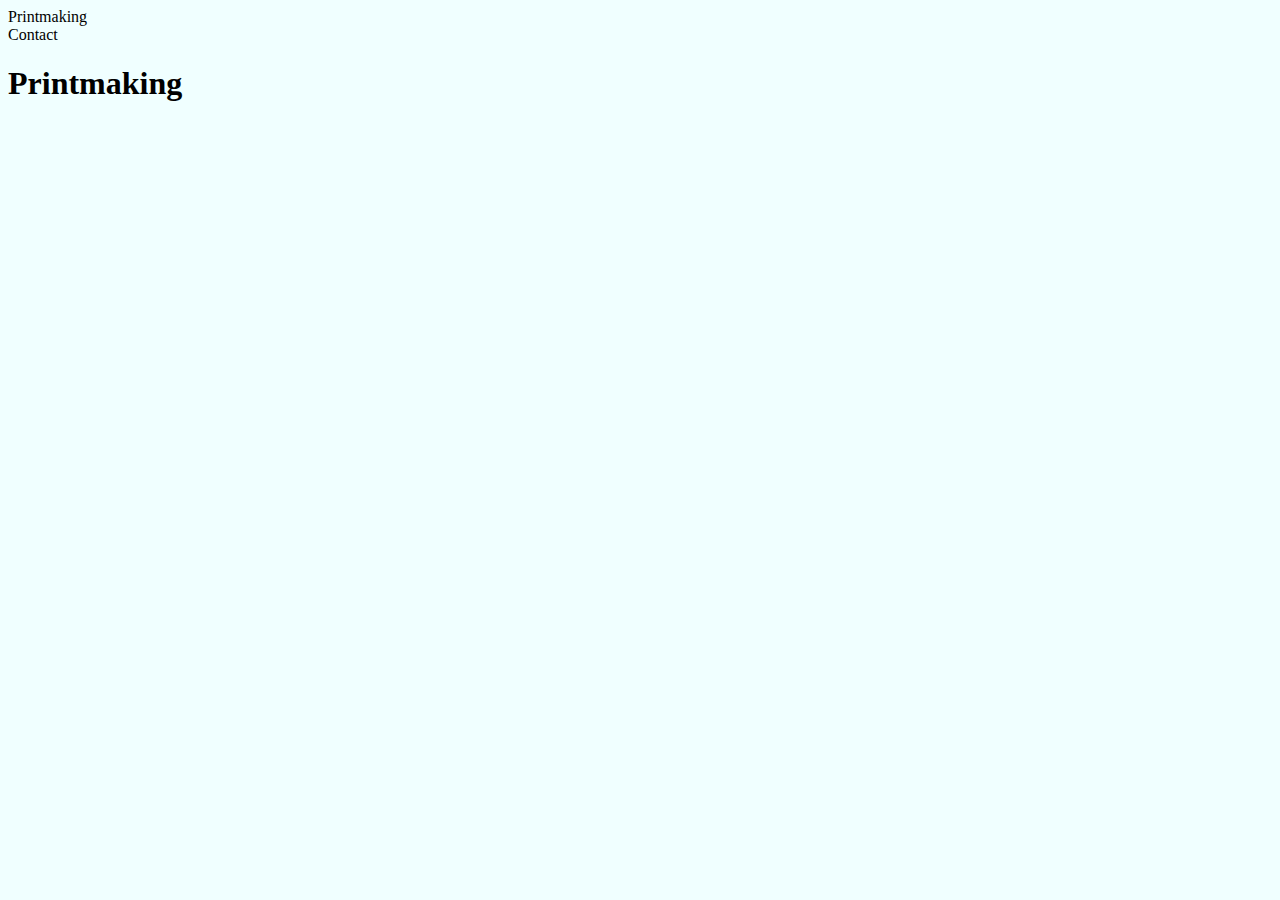
==== index.html @ 5584847b "created html, css and js files" ====
<!DOCTYPE html>
<html lang="en">
<head>
    <meta charset="UTF-8">
    <meta http-equiv="X-UA-Compatible" content="IE=edge">
    <meta name="viewport" content="width=device-width, initial-scale=1.0">
    <link rel="stylesheet" href="style.css">
    <title>Portfolio</title>
</head>
<nav>
    <div>Printmaking</div>
    <div>Contact</div>
  </nav>
<body>
    <h1>Printmaking</h1>

<script src="app.js"></script>    
</body>
</html>
---- style.css ----
body {
    background-color: azure;
}
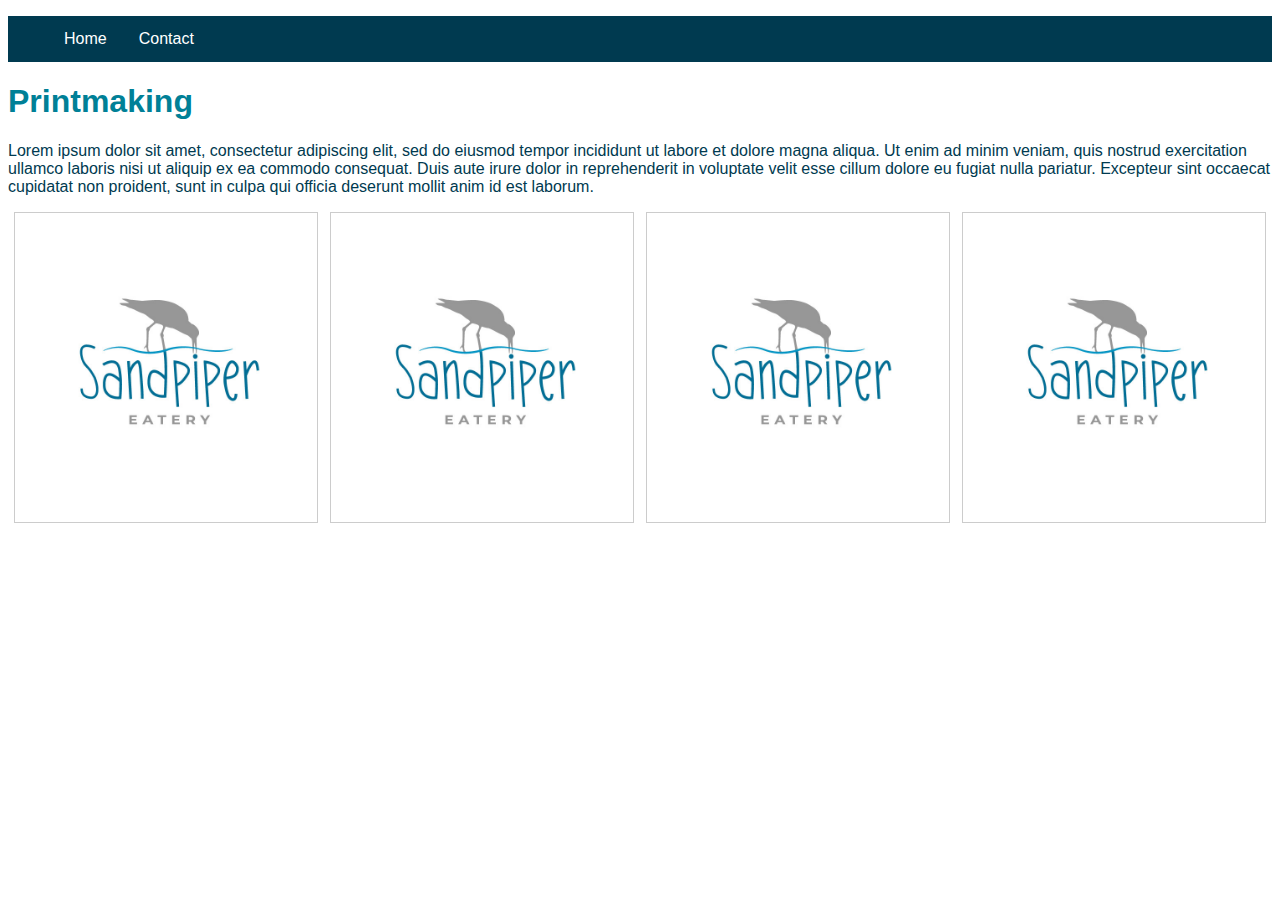
==== commit 489fba63: "added gallery and worked on nav" ====
--- a/index.html
+++ b/index.html
@@ -7,12 +7,79 @@
     <link rel="stylesheet" href="style.css">
     <title>Portfolio</title>
 </head>
-<nav>
-    <div>Printmaking</div>
-    <div>Contact</div>
-  </nav>
+
+<ul class="nav">
+    <li><a href="index.html">Home</a></li>
+    <li><a href="contact.html">Contact</a></li>
+    <!-- <a class="navbar-brand" href="/">
+        <div class="logo-image">
+              <img src="Images/Instagram.png" class="img-fluid">
+        </div>
+  </a> -->
+
+
+  </ul>
+
+
+
 <body>
     <h1>Printmaking</h1>
+
+    <p>Lorem ipsum dolor sit amet, consectetur adipiscing elit, sed do eiusmod tempor incididunt ut labore et dolore magna aliqua. Ut enim ad minim veniam, quis nostrud exercitation ullamco laboris nisi ut aliquip ex ea commodo consequat. Duis aute irure dolor in reprehenderit in voluptate velit esse cillum dolore eu fugiat nulla pariatur. Excepteur sint occaecat cupidatat non proident, sunt in culpa qui officia deserunt mollit anim id est laborum.
+    </p>
+
+
+
+<!-- test -->
+
+<div class="responsive">
+    <div class="gallery">
+      <a target="_blank" href="Images/SANDPIPER_EATERY_RGB.jpg">
+        <img src="Images/SANDPIPER_EATERY_RGB.jpg" width="200" height="200">
+      </a>
+    </div>
+  </div>
+      
+      
+      <div class="responsive">
+        <div class="gallery">
+          <a target="_blank" href="Images/SANDPIPER_EATERY_RGB.jpg">
+            <img src="Images/SANDPIPER_EATERY_RGB.jpg" width="200" height="200">
+          </a>
+        </div>
+      </div>
+      
+      <div class="responsive">
+        <div class="gallery">
+          <a target="_blank" href="Images/SANDPIPER_EATERY_RGB.jpg">
+            <img src="Images/SANDPIPER_EATERY_RGB.jpg" width="200" height="200">
+          </a>
+        </div>
+      </div>
+      
+      <div class="responsive">
+        <div class="gallery">
+          <a target="_blank" href="Images/SANDPIPER_EATERY_RGB.jpg">
+            <img src="Images/SANDPIPER_EATERY_RGB.jpg" alt="Mountains" width="200" height="200">
+          </a>
+        </div>
+      </div>
+      
+      <div class="clearfix"></div>
+
+<!-- test -->
+
+
+
+
+
+
+    <!-- <div class="gallery">
+        <img src="Images/SANDPIPER_EATERY_RGB.jpg" />
+        <img src="Images/SANDPIPER_EATERY_RGB.jpg" />
+        <img src="Images/SANDPIPER_EATERY_RGB.jpg" />
+    </div> -->
+
 
 <script src="app.js"></script>    
 </body>
--- a/style.css
+++ b/style.css
@@ -1,3 +1,150 @@
 body {
-    background-color: azure;
-}+    /* background-color: azure; */
+}
+
+h1 {
+    font-family: Arial, Helvetica, sans-serif;
+    color: #008097;
+
+}
+
+p {
+    font-family: Arial, Helvetica, sans-serif;
+    color: #003a50;
+}
+
+
+  
+li {
+    float: left;
+  }
+  
+li a {
+    display: block;
+    color: white;
+    text-align: center;
+    padding: 14px 16px;
+    text-decoration: none;
+  }
+
+  .float:right {
+    padding: 14px 16px;
+
+
+  }
+
+/* Hover color */
+li a:hover {
+    background-color: #008097;
+  }
+
+  .nav {
+    list-style-type: none;
+    /* margin: 0;
+    padding: 0; */
+    overflow: hidden;
+    background-color: #003a50;
+    font-family: Arial, Helvetica, sans-serif;
+    font-style: normal;
+  }
+
+
+  .gallery {
+    padding: 20px;
+    font-size: 30px;
+    text-align: center;
+
+  }
+
+  /* @media (min-width: 480px) {
+    .gallery {
+        
+    }
+  } */
+
+
+
+  div.gallery {
+    border: 1px solid #ccc;
+  }
+  
+  div.gallery:hover {
+    border: 1px solid #777;
+  }
+  
+  div.gallery img {
+    width: 100%;
+    height: auto;
+  }
+  
+  div.desc {
+    padding: 15px;
+    text-align: center;
+  }
+  
+  * {
+    box-sizing: border-box;
+  }
+  
+  .responsive {
+    padding: 0 6px;
+    float: left;
+    width: 24.99999%;
+  }
+  
+  @media only screen and (max-width: 700px) {
+    .responsive {
+      width: 49.99999%;
+      margin: 6px 0;
+    }
+  }
+  
+  @media only screen and (max-width: 500px) {
+    .responsive {
+      width: 100%;
+    }
+  }
+  
+  .clearfix:after {
+    content: "";
+    display: table;
+    clear: both;
+  }
+
+
+
+
+
+
+  /* Style inputs with type="text", select elements and textareas */
+input[type=text], select, textarea {
+    width: 100%; /* Full width */
+    padding: 12px; /* Some padding */ 
+    border: 1px solid #ccc; /* Gray border */
+    box-sizing: border-box; /* Make sure that padding and width stays in place */
+    margin-top: 6px; /* Add a top margin */
+    margin-bottom: 16px; /* Bottom margin */
+    resize: vertical /* Allow the user to vertically resize the textarea (not horizontally) */
+  }
+  
+  /* Style the submit button with a specific background color etc */
+  input[type=submit] {
+    background-color: #04AA6D;
+    color: white;
+    padding: 12px 20px;
+    border: none;
+    border-radius: 4px;
+    cursor: pointer;
+  }
+  
+  /* When moving the mouse over the submit button, add a darker green color */
+  input[type=submit]:hover {
+    background-color: #45a049;
+  }
+  
+  /* Add a background color and some padding around the form */
+  .container {
+    border-radius: 5px;
+    background-color: #f2f2f2;
+    padding: 20px;
+  }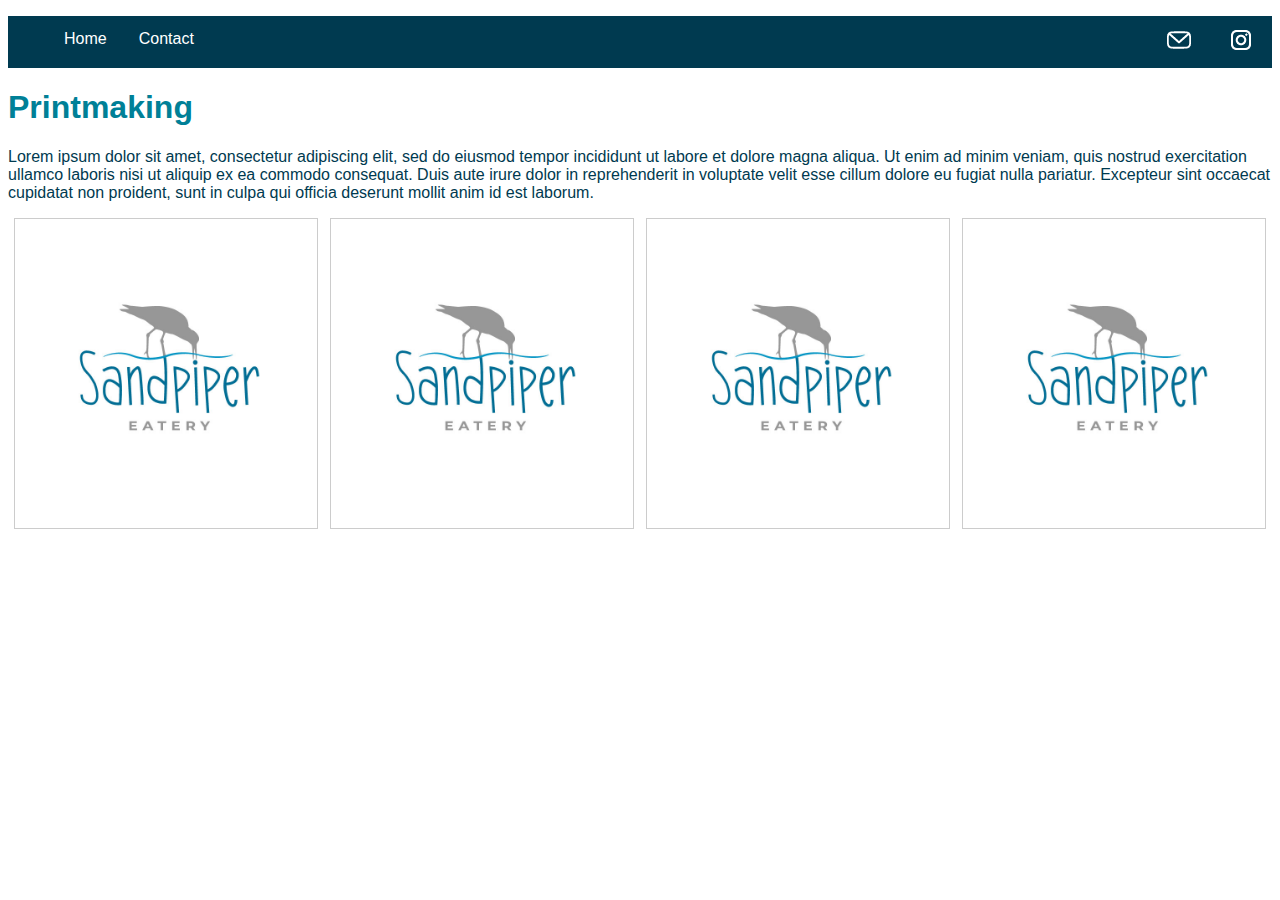
==== commit 44d2698a: "updates to nav" ====
--- a/index.html
+++ b/index.html
@@ -11,14 +11,11 @@
 <ul class="nav">
     <li><a href="index.html">Home</a></li>
     <li><a href="contact.html">Contact</a></li>
-    <!-- <a class="navbar-brand" href="/">
-        <div class="logo-image">
-              <img src="Images/Instagram.png" class="img-fluid">
-        </div>
-  </a> -->
+    <li style="float:right"><a href="instagram.com"><img src="Images/Instagram.png"></a></li>
+    <li style="float:right"><a href="mailto:esther.klinger@gmail.com"><img src="Images/Email.png"></a></li>
+    
 
-
-  </ul>
+</ul>
 
 
 
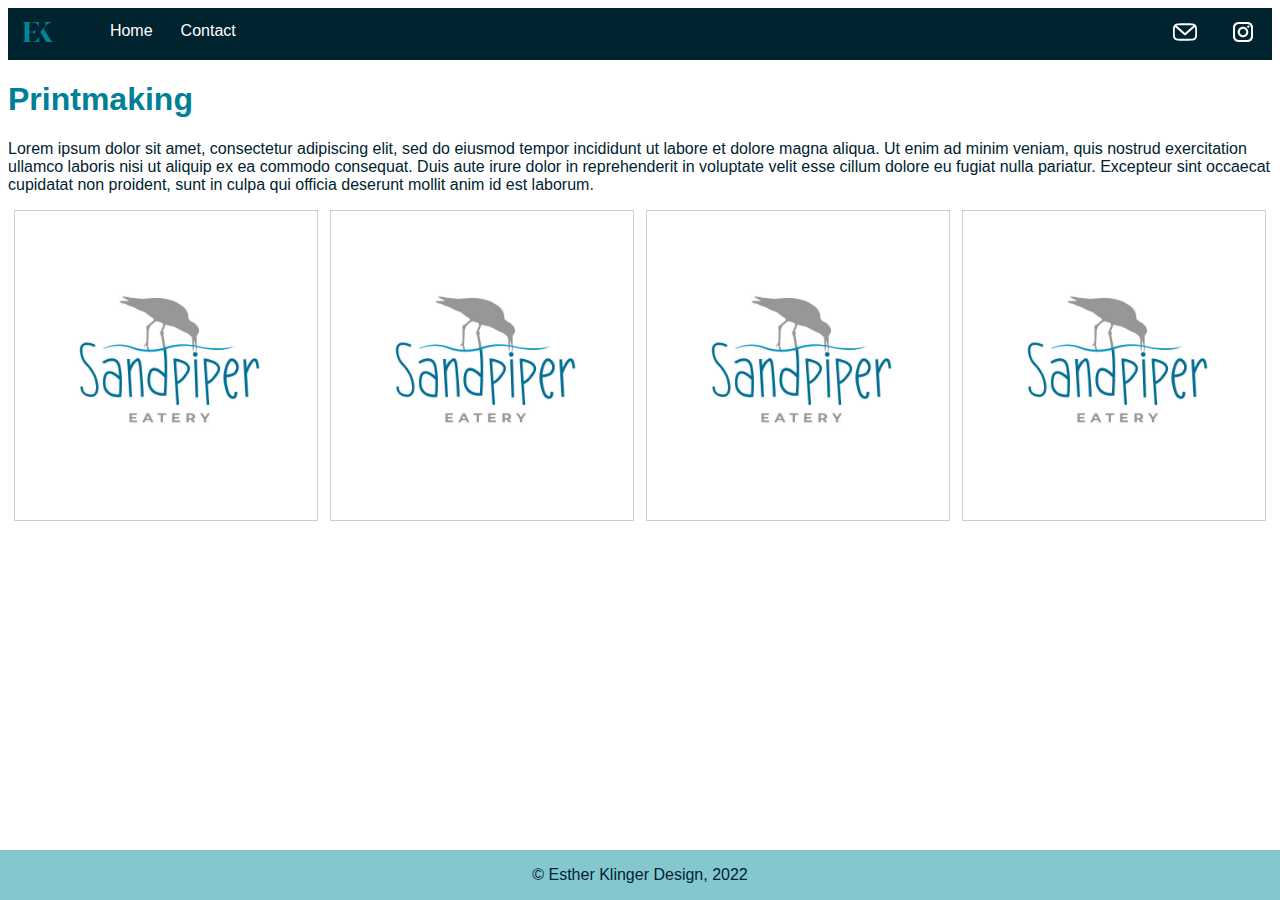
==== commit 0d546a68: "added footer" ====
--- a/index.html
+++ b/index.html
@@ -9,6 +9,7 @@
 </head>
 
 <ul class="nav">
+    <li><a href="index.html"><img src="Images/EK_logo.png" height="20"></a></li>
     <li><a href="index.html">Home</a></li>
     <li><a href="contact.html">Contact</a></li>
     <li style="float:right"><a href="instagram.com"><img src="Images/Instagram.png"></a></li>
@@ -26,12 +27,9 @@
     </p>
 
 
-
-<!-- test -->
-
 <div class="responsive">
     <div class="gallery">
-      <a target="_blank" href="Images/SANDPIPER_EATERY_RGB.jpg">
+      <a href="Images/SANDPIPER_EATERY_RGB.jpg">
         <img src="Images/SANDPIPER_EATERY_RGB.jpg" width="200" height="200">
       </a>
     </div>
@@ -40,7 +38,7 @@
       
       <div class="responsive">
         <div class="gallery">
-          <a target="_blank" href="Images/SANDPIPER_EATERY_RGB.jpg">
+          <a href="Images/SANDPIPER_EATERY_RGB.jpg">
             <img src="Images/SANDPIPER_EATERY_RGB.jpg" width="200" height="200">
           </a>
         </div>
@@ -48,7 +46,7 @@
       
       <div class="responsive">
         <div class="gallery">
-          <a target="_blank" href="Images/SANDPIPER_EATERY_RGB.jpg">
+          <a href="Images/SANDPIPER_EATERY_RGB.jpg">
             <img src="Images/SANDPIPER_EATERY_RGB.jpg" width="200" height="200">
           </a>
         </div>
@@ -56,13 +54,13 @@
       
       <div class="responsive">
         <div class="gallery">
-          <a target="_blank" href="Images/SANDPIPER_EATERY_RGB.jpg">
+          <a href="Images/SANDPIPER_EATERY_RGB.jpg">
             <img src="Images/SANDPIPER_EATERY_RGB.jpg" alt="Mountains" width="200" height="200">
           </a>
         </div>
       </div>
       
-      <div class="clearfix"></div>
+
 
 <!-- test -->
 
@@ -80,4 +78,10 @@
 
 <script src="app.js"></script>    
 </body>
+
+<div class="footer">
+    <p>© Esther Klinger Design, 2022</p>
+  </div>
+
+
 </html>
--- a/style.css
+++ b/style.css
@@ -1,5 +1,4 @@
 body {
-    /* background-color: azure; */
 }
 
 h1 {
@@ -10,10 +9,8 @@
 
 p {
     font-family: Arial, Helvetica, sans-serif;
-    color: #003a50;
+    color: #002330;
 }
-
-
   
 li {
     float: left;
@@ -23,29 +20,38 @@
     display: block;
     color: white;
     text-align: center;
-    padding: 14px 16px;
+    padding: 14px 14px;
     text-decoration: none;
   }
 
   .float:right {
-    padding: 14px 16px;
+    padding: 14px 14px;
 
 
   }
 
 /* Hover color */
 li a:hover {
-    background-color: #008097;
+    background-color: #008699;
   }
 
   .nav {
     list-style-type: none;
-    /* margin: 0;
-    padding: 0; */
+    margin: 0;
+    padding: 0;
     overflow: hidden;
-    background-color: #003a50;
+    background-color:#002330;
     font-family: Arial, Helvetica, sans-serif;
     font-style: normal;
+  }
+
+  .footer {
+    position: fixed;
+    left: 0;
+    bottom: 0;
+    width: 100%;
+    background-color: #84c7cf;
+    text-align: center;
   }
 
 
@@ -61,6 +67,8 @@
         
     }
   } */
+
+
 
 
 
@@ -95,7 +103,7 @@
   @media only screen and (max-width: 700px) {
     .responsive {
       width: 49.99999%;
-      margin: 6px 0;
+      margin: 10px 0;
     }
   }
   
@@ -105,46 +113,9 @@
     }
   }
   
-  .clearfix:after {
-    content: "";
-    display: table;
-    clear: both;
-  }
 
 
 
 
 
 
-  /* Style inputs with type="text", select elements and textareas */
-input[type=text], select, textarea {
-    width: 100%; /* Full width */
-    padding: 12px; /* Some padding */ 
-    border: 1px solid #ccc; /* Gray border */
-    box-sizing: border-box; /* Make sure that padding and width stays in place */
-    margin-top: 6px; /* Add a top margin */
-    margin-bottom: 16px; /* Bottom margin */
-    resize: vertical /* Allow the user to vertically resize the textarea (not horizontally) */
-  }
-  
-  /* Style the submit button with a specific background color etc */
-  input[type=submit] {
-    background-color: #04AA6D;
-    color: white;
-    padding: 12px 20px;
-    border: none;
-    border-radius: 4px;
-    cursor: pointer;
-  }
-  
-  /* When moving the mouse over the submit button, add a darker green color */
-  input[type=submit]:hover {
-    background-color: #45a049;
-  }
-  
-  /* Add a background color and some padding around the form */
-  .container {
-    border-radius: 5px;
-    background-color: #f2f2f2;
-    padding: 20px;
-  }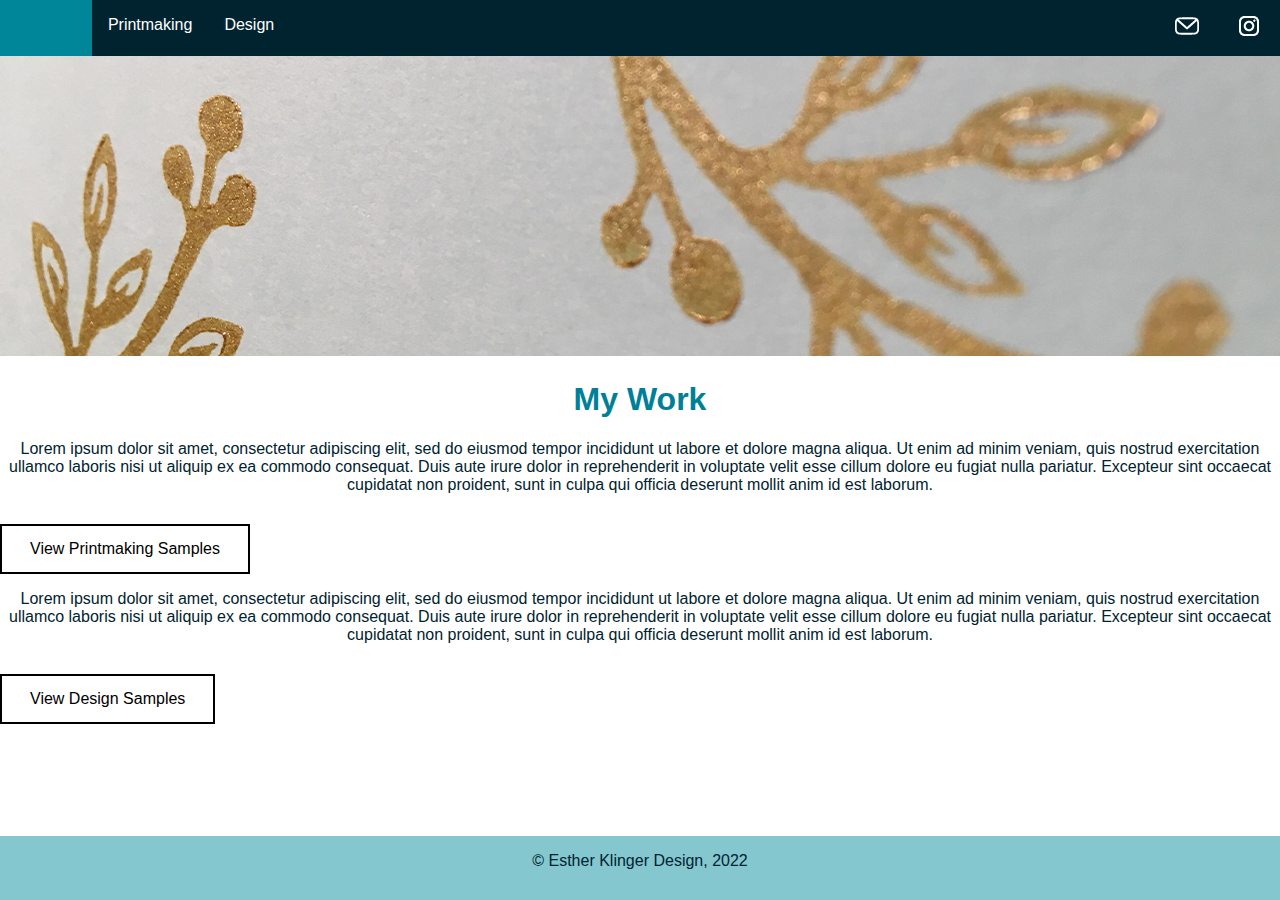
==== commit 38dc2f9b: "changed pages, worked on lighbox: incomplete, added buttons: still need formatting" ====
--- a/index.html
+++ b/index.html
@@ -8,32 +8,53 @@
     <title>Portfolio</title>
 </head>
 
-<ul class="nav">
-    <li><a href="index.html"><img src="Images/EK_logo.png" height="20"></a></li>
-    <li><a href="index.html">Home</a></li>
-    <li><a href="contact.html">Contact</a></li>
-    <li style="float:right"><a href="instagram.com"><img src="Images/Instagram.png"></a></li>
-    <li style="float:right"><a href="mailto:esther.klinger@gmail.com"><img src="Images/Email.png"></a></li>
+<body>
+
+    <ul class="nav">
+        <li><a href="index.html"><img src="Images/EK_logo.png" height="20"></a></li>
+        <li><a href="printmaking.html">Printmaking</a></li>
+        <li><a href="design.html">Design</a></li>
+        <li style="float:right"><a href="https://www.instagram.com"><img src="Images/Instagram.png"></a></li>
+        <li style="float:right"><a href="mailto:esther.klinger@gmail.com"><img src="Images/Email.png"></a></li>
     
+    </ul>
 
-</ul>
+
+    <div class= “header-image”>
+    <img src= "Images/Header_Image.jpg">
+    </div>
 
 
 
-<body>
-    <h1>Printmaking</h1>
-
-    <p>Lorem ipsum dolor sit amet, consectetur adipiscing elit, sed do eiusmod tempor incididunt ut labore et dolore magna aliqua. Ut enim ad minim veniam, quis nostrud exercitation ullamco laboris nisi ut aliquip ex ea commodo consequat. Duis aute irure dolor in reprehenderit in voluptate velit esse cillum dolore eu fugiat nulla pariatur. Excepteur sint occaecat cupidatat non proident, sunt in culpa qui officia deserunt mollit anim id est laborum.
-    </p>
 
 
-<div class="responsive">
-    <div class="gallery">
-      <a href="Images/SANDPIPER_EATERY_RGB.jpg">
-        <img src="Images/SANDPIPER_EATERY_RGB.jpg" width="200" height="200">
-      </a>
+
+    <h1>My Work</h1>
+
+    <div>
+        <p>Lorem ipsum dolor sit amet, consectetur adipiscing elit, sed do eiusmod tempor incididunt ut labore et dolore magna aliqua. Ut enim ad minim veniam, quis nostrud exercitation ullamco laboris nisi ut aliquip ex ea commodo consequat. Duis aute irure dolor in reprehenderit in voluptate velit esse cillum dolore eu fugiat nulla pariatur. Excepteur sint occaecat cupidatat non proident, sunt in culpa qui officia deserunt mollit anim id est laborum.
+        </p>
+        <button class="btn1">View Printmaking Samples</button><a href="printmaking.html"></a>
+
     </div>
-  </div>
+
+
+    <div>
+        <p>Lorem ipsum dolor sit amet, consectetur adipiscing elit, sed do eiusmod tempor incididunt ut labore et dolore magna aliqua. Ut enim ad minim veniam, quis nostrud exercitation ullamco laboris nisi ut aliquip ex ea commodo consequat. Duis aute irure dolor in reprehenderit in voluptate velit esse cillum dolore eu fugiat nulla pariatur. Excepteur sint occaecat cupidatat non proident, sunt in culpa qui officia deserunt mollit anim id est laborum.
+        </p>
+        <button class="btn1">View Design Samples</button>
+
+    </div>
+
+
+
+      <!-- <div class="responsive">
+        <div class="gallery">
+          <a href="Images/SANDPIPER_EATERY_RGB.jpg">
+            <img src="Images/SANDPIPER_EATERY_RGB.jpg" width="200" height="200">
+          </a>
+        </div>
+      </div>
       
       
       <div class="responsive">
@@ -59,29 +80,16 @@
           </a>
         </div>
       </div>
-      
-
-
-<!-- test -->
+       -->
 
 
 
-
-
-
-    <!-- <div class="gallery">
-        <img src="Images/SANDPIPER_EATERY_RGB.jpg" />
-        <img src="Images/SANDPIPER_EATERY_RGB.jpg" />
-        <img src="Images/SANDPIPER_EATERY_RGB.jpg" />
-    </div> -->
-
+      <div class="footer">
+        <p>© Esther Klinger Design, 2022</p>
+    </div>
 
 <script src="app.js"></script>    
 </body>
 
-<div class="footer">
-    <p>© Esther Klinger Design, 2022</p>
-  </div>
+</html>
 
-
-</html>
--- a/style.css
+++ b/style.css
@@ -1,17 +1,51 @@
+/* general */
+
 body {
+    margin: 0px;
 }
 
 h1 {
-    font-family: Arial, Helvetica, sans-serif;
+    font-family: Helvetica;
     color: #008097;
+    text-align: center;
 
 }
 
 p {
-    font-family: Arial, Helvetica, sans-serif;
+    font-family: Helvetica;
     color: #002330;
+    text-align: center;
+    margin-bottom: 30px;
+
 }
+
+.btn1 {
+    display: flex;
+    justify-content: center;
+    align-items: center;
+
+    border: 2px solid black;
+    background-color: white;
+    color: black;
+    padding: 14px 28px;
+    font-size: 16px;
+    cursor: pointer;
+
+}
+
+
   
+/* homepage */
+
+.header-image {
+    background-position: center;
+    background-repeat: no-repeat;
+
+    }
+
+
+/* nav setup */
+
 li {
     float: left;
   }
@@ -20,14 +54,8 @@
     display: block;
     color: white;
     text-align: center;
-    padding: 14px 14px;
+    padding: 16px 16px;
     text-decoration: none;
-  }
-
-  .float:right {
-    padding: 14px 14px;
-
-
   }
 
 /* Hover color */
@@ -45,9 +73,12 @@
     font-style: normal;
   }
 
+
+
+/* footer */
+
   .footer {
     position: fixed;
-    left: 0;
     bottom: 0;
     width: 100%;
     background-color: #84c7cf;
@@ -55,24 +86,59 @@
   }
 
 
-  .gallery {
-    padding: 20px;
-    font-size: 30px;
-    text-align: center;
 
-  }
+/* images */
 
-  /* @media (min-width: 480px) {
-    .gallery {
+.grid {
+    display: grid;
+    grid-template-columns: repeat(3, 200px);
+    justify-content: center;
+    align-content: center;
+    grid-gap:30px;
+}
+
+.grid img {
+    width: 200px;
+    height: 200px;
+    cursor: pointer;
+}
+
+
+/* lighbox */
+
+#lightbox {
+    position: fixed;
+    z-index: 1000;
+    top: 0;
+    width: 100%;
+    height: 100%;
+    background-color: #00000066;
+    display: none;
+}
+
+
+#lightbox.active {
+    display: flex;
+    justify-content: center;
+    align-items: center;
+}
+
+
+/* ------ */
+
+  @media (min-width: 480px) {
+    .grid {
+        width: 100%;
+
         
     }
-  } */
+  }
 
 
 
 
 
-  div.gallery {
+  /* div.gallery {
     border: 1px solid #ccc;
   }
   
@@ -111,7 +177,7 @@
     .responsive {
       width: 100%;
     }
-  }
+  } */
   
 
 
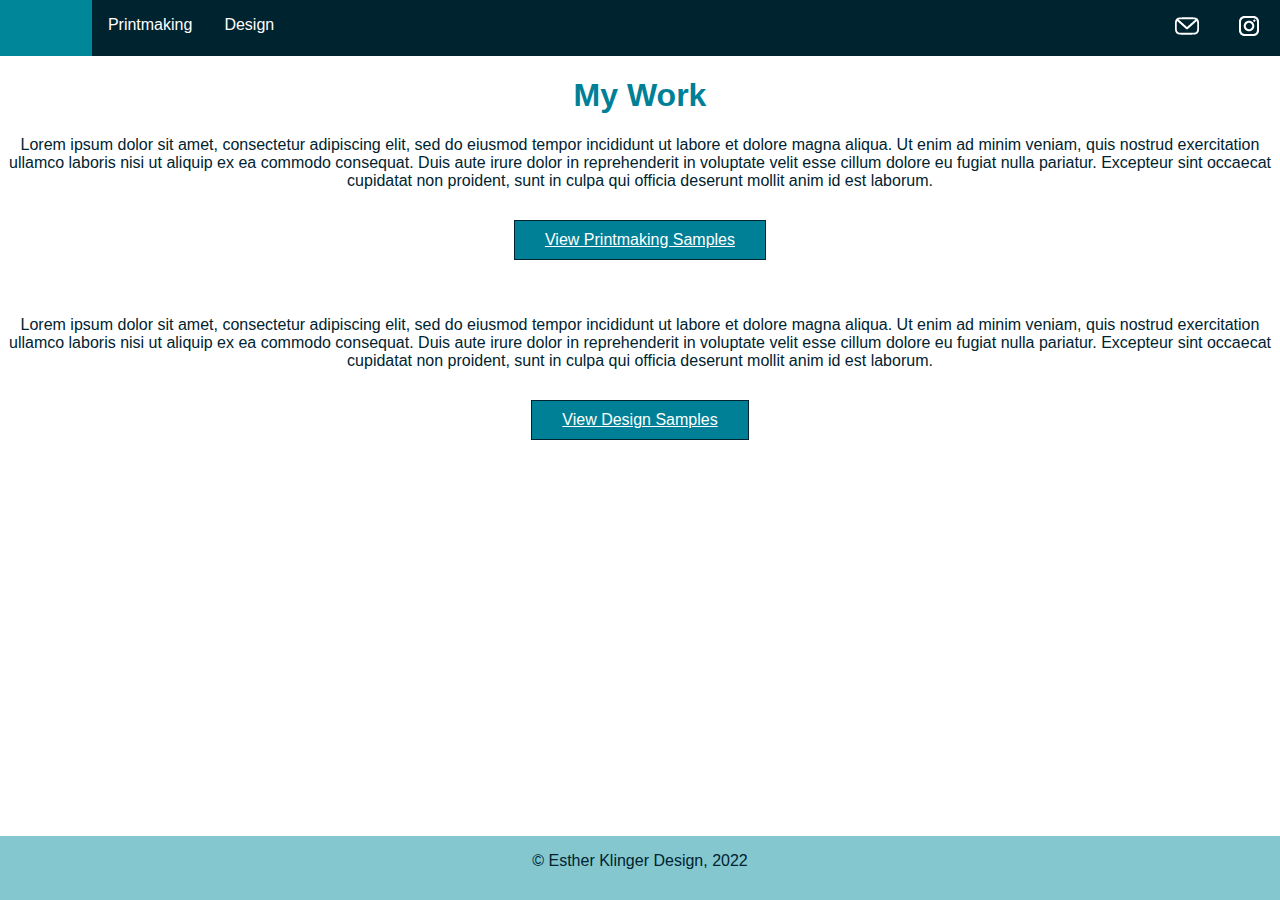
==== commit e894e7fb: "fixed responsivness" ====
--- a/index.html
+++ b/index.html
@@ -19,69 +19,27 @@
     
     </ul>
 
+    <!-- <div class= “header-image”>
+    <img src= "Images/Header_Image.jpg">
+    </div> -->
 
-    <div class= “header-image”>
-    <img src= "Images/Header_Image.jpg">
-    </div>
-
-
-
-
-
+    <a href="printmaking.html"></a>
 
     <h1>My Work</h1>
 
-    <div>
-        <p>Lorem ipsum dolor sit amet, consectetur adipiscing elit, sed do eiusmod tempor incididunt ut labore et dolore magna aliqua. Ut enim ad minim veniam, quis nostrud exercitation ullamco laboris nisi ut aliquip ex ea commodo consequat. Duis aute irure dolor in reprehenderit in voluptate velit esse cillum dolore eu fugiat nulla pariatur. Excepteur sint occaecat cupidatat non proident, sunt in culpa qui officia deserunt mollit anim id est laborum.
+    <p>Lorem ipsum dolor sit amet, consectetur adipiscing elit, sed do eiusmod tempor incididunt ut labore et dolore magna aliqua. Ut enim ad minim veniam, quis nostrud exercitation ullamco laboris nisi ut aliquip ex ea commodo consequat. Duis aute irure dolor in reprehenderit in voluptate velit esse cillum dolore eu fugiat nulla pariatur. Excepteur sint occaecat cupidatat non proident, sunt in culpa qui officia deserunt mollit anim id est laborum.
         </p>
-        <button class="btn1">View Printmaking Samples</button><a href="printmaking.html"></a>
 
+    <div class="button-container-div">
+        <button><a href="printmaking.html">View Printmaking Samples</a></button>
     </div>
 
+    <p>Lorem ipsum dolor sit amet, consectetur adipiscing elit, sed do eiusmod tempor incididunt ut labore et dolore magna aliqua. Ut enim ad minim veniam, quis nostrud exercitation ullamco laboris nisi ut aliquip ex ea commodo consequat. Duis aute irure dolor in reprehenderit in voluptate velit esse cillum dolore eu fugiat nulla pariatur. Excepteur sint occaecat cupidatat non proident, sunt in culpa qui officia deserunt mollit anim id est laborum.
+    </p>
 
-    <div>
-        <p>Lorem ipsum dolor sit amet, consectetur adipiscing elit, sed do eiusmod tempor incididunt ut labore et dolore magna aliqua. Ut enim ad minim veniam, quis nostrud exercitation ullamco laboris nisi ut aliquip ex ea commodo consequat. Duis aute irure dolor in reprehenderit in voluptate velit esse cillum dolore eu fugiat nulla pariatur. Excepteur sint occaecat cupidatat non proident, sunt in culpa qui officia deserunt mollit anim id est laborum.
-        </p>
-        <button class="btn1">View Design Samples</button>
-
-    </div>
-
-
-
-      <!-- <div class="responsive">
-        <div class="gallery">
-          <a href="Images/SANDPIPER_EATERY_RGB.jpg">
-            <img src="Images/SANDPIPER_EATERY_RGB.jpg" width="200" height="200">
-          </a>
-        </div>
-      </div>
-      
-      
-      <div class="responsive">
-        <div class="gallery">
-          <a href="Images/SANDPIPER_EATERY_RGB.jpg">
-            <img src="Images/SANDPIPER_EATERY_RGB.jpg" width="200" height="200">
-          </a>
-        </div>
-      </div>
-      
-      <div class="responsive">
-        <div class="gallery">
-          <a href="Images/SANDPIPER_EATERY_RGB.jpg">
-            <img src="Images/SANDPIPER_EATERY_RGB.jpg" width="200" height="200">
-          </a>
-        </div>
-      </div>
-      
-      <div class="responsive">
-        <div class="gallery">
-          <a href="Images/SANDPIPER_EATERY_RGB.jpg">
-            <img src="Images/SANDPIPER_EATERY_RGB.jpg" alt="Mountains" width="200" height="200">
-          </a>
-        </div>
-      </div>
-       -->
-
+<div class="button-container-div">
+    <button><a href="design.html">View Design Samples</a></button>
+</div>
 
 
       <div class="footer">
--- a/style.css
+++ b/style.css
@@ -19,29 +19,45 @@
 
 }
 
-.btn1 {
-    display: flex;
-    justify-content: center;
-    align-items: center;
+.button-container-div {
+    text-align: center;
+    padding: 0px 0px 40px 0px;
+}
 
-    border: 2px solid black;
-    background-color: white;
+button {
+    border: 1px solid #002330;
+    background-color: #008097;
     color: black;
-    padding: 14px 28px;
+    padding: 10px 30px;
     font-size: 16px;
     cursor: pointer;
 
 }
 
+a:link {
+    color: #ffffff;
+  }
+  
+
+  a:visited {
+    color: #ffffff;
+  }
+  
+  /* mouse over color */
+  a:hover {
+    color: #002330;
+  }
+  
+
 
   
 /* homepage */
 
-.header-image {
+/* .header-image {
     background-position: center;
     background-repeat: no-repeat;
 
-    }
+    } */
 
 
 /* nav setup */
@@ -75,6 +91,8 @@
 
 
 
+
+
 /* footer */
 
   .footer {
@@ -89,61 +107,15 @@
 
 /* images */
 
-.grid {
-    display: grid;
-    grid-template-columns: repeat(3, 200px);
-    justify-content: center;
-    align-content: center;
-    grid-gap:30px;
-}
-
-.grid img {
-    width: 200px;
-    height: 200px;
-    cursor: pointer;
-}
-
-
-/* lighbox */
-
-#lightbox {
-    position: fixed;
-    z-index: 1000;
-    top: 0;
-    width: 100%;
-    height: 100%;
-    background-color: #00000066;
-    display: none;
-}
-
-
-#lightbox.active {
-    display: flex;
-    justify-content: center;
-    align-items: center;
-}
-
-
-/* ------ */
-
-  @media (min-width: 480px) {
-    .grid {
-        width: 100%;
-
-        
-    }
-  }
-
-
-
-
-
-  /* div.gallery {
+  div.gallery {
+    margin: 5px;
     border: 1px solid #ccc;
+    float: left;
+    /* width: 180px; */
   }
   
   div.gallery:hover {
-    border: 1px solid #777;
+    border: 2px solid #008699;
   }
   
   div.gallery img {
@@ -151,11 +123,8 @@
     height: auto;
   }
   
-  div.desc {
-    padding: 15px;
-    text-align: center;
-  }
   
+
   * {
     box-sizing: border-box;
   }
@@ -163,13 +132,12 @@
   .responsive {
     padding: 0 6px;
     float: left;
-    width: 24.99999%;
+    width: 33%;
   }
   
   @media only screen and (max-width: 700px) {
     .responsive {
-      width: 49.99999%;
-      margin: 10px 0;
+      width: 50%;
     }
   }
   
@@ -177,11 +145,8 @@
     .responsive {
       width: 100%;
     }
-  } */
-  
+  }
 
 
 
 
-
-
